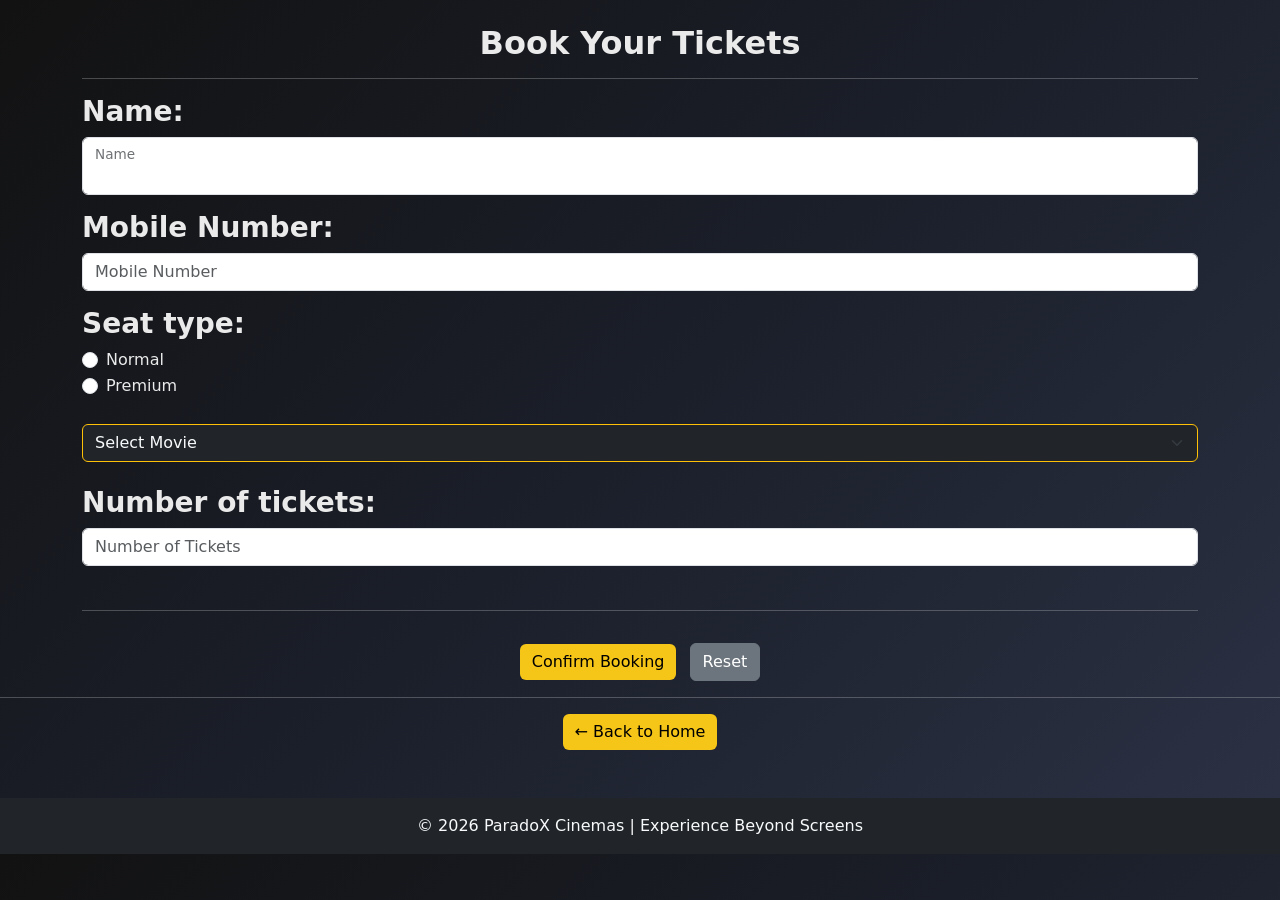
==== booking.html @ 5ec498cf "Add files via upload" ====
<!DOCTYPE html>
<html>
<head>
  <title>Book Tickets</title>
  <link href="https://cdn.jsdelivr.net/npm/bootstrap@5.3.2/dist/css/bootstrap.min.css" rel="stylesheet">
<link rel="stylesheet" href="style.css">

</head>
<body>

<div class="container mt-4">
  <center><h2><b>Book Your Tickets</b></h2></center>
  <hr>

  <form class="needs-validation" novalidate>

    <!-- FLOATING LABEL -->
     <h3><b>Name:</b></h3>
    <div class="form-floating mb-3">
      <input type="text" class="form-control" required>
      <label>Name</label>
    </div>

    <!-- INPUT GROUP -->
     <h3><b>Mobile Number:</b></h3>
    <div class="input-group mb-3">
      
      <input type="number" class="form-control" placeholder="Mobile Number">
    </div>

    <!-- RADIO -->
     <h3><b>Seat type:</b></h3>
    <div class="form-check">
      <input class="form-check-input" type="radio" name="type">
      <label class="form-check-label">Normal</label>
    </div>
    <div class="form-check">
      <input class="form-check-input" type="radio" name="type">
      <label class="form-check-label">Premium</label>
    </div>
   <br>
    <select class="form-select bg-dark text-light border-warning">
  <option selected disabled>Select Movie</option>
  <option>Interstellar</option>
  <option>Inception</option>
  <option>The Dark Knight</option>
</select>
  

 
<br>
    <!-- INPUT GROUP -->
     <h3><b>Number of tickets:</b></h3>
    <div class="input-group mb-1">
      
      <input type="number" class="form-control" placeholder="Number of Tickets">
    </div>





    <br>
    <hr>

<center>
    <button class="btn btn-warning mt-3">Confirm Booking</button>
    <input type="reset" class="btn btn-secondary mt-3 ms-2" value="Reset"> </center>
  </form>
</div>
<hr>
<center>
<a href="index.html" class="btn btn-warning">
  ← Back to Home
</a> </center>
<script src="https://cdn.jsdelivr.net/npm/bootstrap@5.3.2/dist/js/bootstrap.bundle.min.js"></script>

<footer class="text-center mt-5 p-3 bg-dark text-light">
  © 2026 ParadoX Cinemas | Experience Beyond Screens
</footer>

</body>
</html>
---- style.css ----
body {
 background: linear-gradient(135deg, #121212, #1b1f2a, #2c3245);/* deep black */
  color: #eaeaea;              /* soft white text */
}

.navbar {
  background-color: #111111 !important;
}

.navbar-brand {
  color: #f5c518 !important;
  
  font-size: 30px;
  font-weight: 800;
  letter-spacing: 1px;
}   /* golden logo */


.nav-link {
  color: #eaeaea !important;
}

.nav-link:hover {
  color: #f5c518 !important;
}

.card {
  background-color: #1c1c1c;
  border: none;
  color: #ffffff;
}

.card-title {
  color: #ffffff;
}

.btn-warning {
  background-color: #f5c518;
  border: none;
  color: black;
}

.btn-warning:hover {
  background-color: #e0b216;
}

.alert {
  background-color: #f5c518;
  color: black;
}
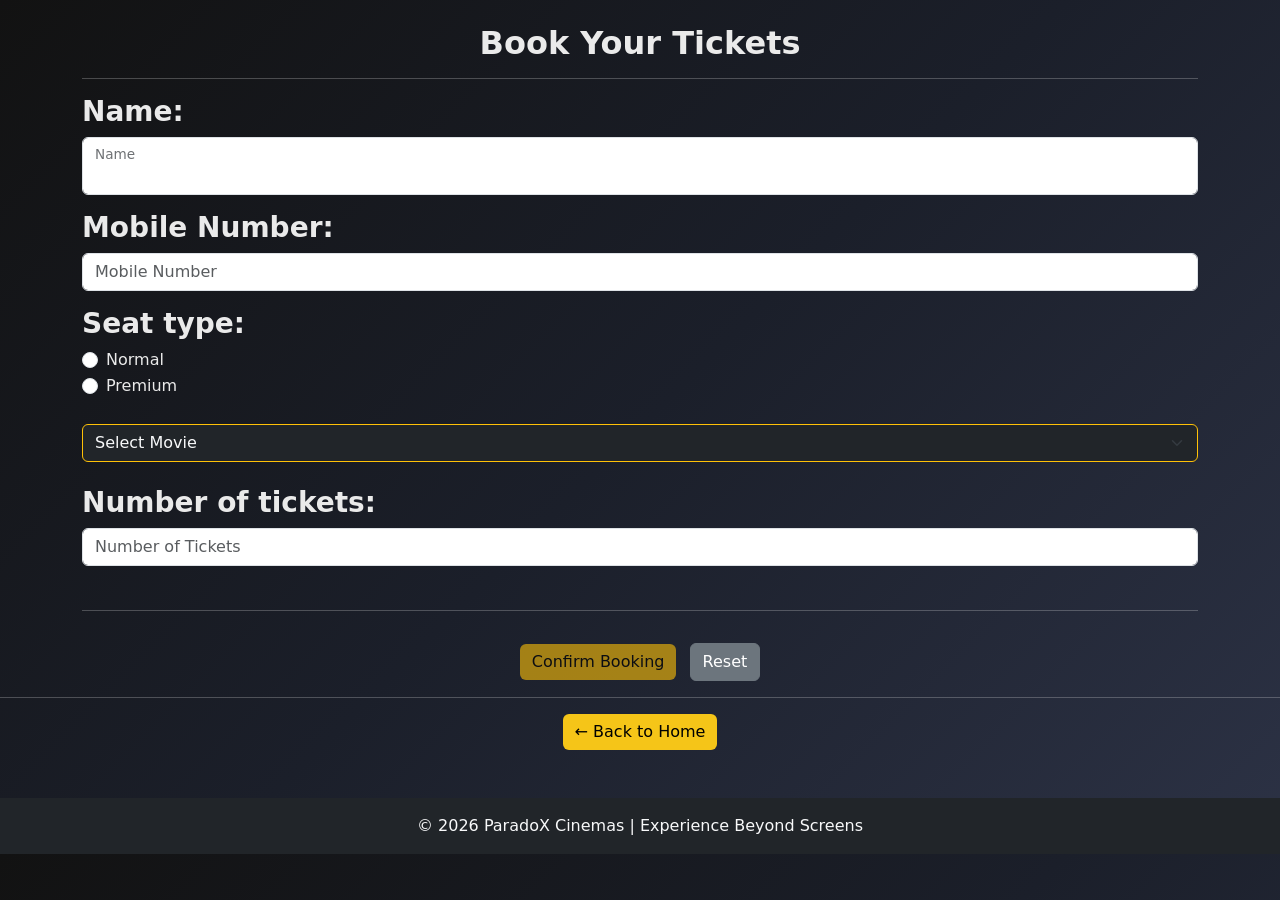
==== commit d3561356: "Implement form validation for booking tickets Added form validation and interactivity for booking ti" ====
--- a/booking.html
+++ b/booking.html
@@ -78,6 +78,101 @@
 <footer class="text-center mt-5 p-3 bg-dark text-light">
   © 2026 ParadoX Cinemas | Experience Beyond Screens
 </footer>
+   
+
+
+
+
+
+<script>
+document.addEventListener("DOMContentLoaded", function () {
+    const form = document.querySelector("form");
+    const submitBtn = document.querySelector(".btn-warning");
+
+    /* Disable button initially */
+    submitBtn.disabled = true;
+    submitBtn.style.opacity = "0.6";
+    submitBtn.style.cursor = "not-allowed";
+
+    function checkFormValidity() {
+        let name = document.querySelector(".form-floating input");
+        let mobile = document.querySelector('input[placeholder="Mobile Number"]');
+        let seatType = document.querySelector('input[name="type"]:checked');
+        let movie = document.querySelector(".form-select");
+        let tickets = document.querySelector('input[placeholder="Number of Tickets"]');
+
+        let mobilePattern = /^[0-9]{10}$/;
+        let valid = true;
+
+        /* Name */
+        if (name.value.trim() === "") {
+            name.setCustomValidity("Please enter your full name");
+            valid = false;
+        } else {
+            name.setCustomValidity("");
+        }
+
+        /* Mobile */
+        if (!mobile.value.match(mobilePattern)) {
+            mobile.setCustomValidity("Please enter a valid 10-digit mobile number");
+            valid = false;
+        } else {
+            mobile.setCustomValidity("");
+        }
+
+        /* Seat Type */
+        if (!seatType) {
+            valid = false;
+        }
+
+        /* Movie */
+        if (movie.value === "Select Movie") {
+            movie.setCustomValidity("Please select a movie");
+            valid = false;
+        } else {
+            movie.setCustomValidity("");
+        }
+
+        /* Tickets */
+        if (tickets.value.trim() === "" || tickets.value <= 0) {
+            tickets.setCustomValidity("Please enter valid number of tickets");
+            valid = false;
+        } else {
+            tickets.setCustomValidity("");
+        }
+
+        /* Enable / Disable Button */
+        if (valid) {
+            submitBtn.disabled = false;
+            submitBtn.style.opacity = "1";
+            submitBtn.style.cursor = "pointer";
+        } else {
+            submitBtn.disabled = true;
+            submitBtn.style.opacity = "0.6";
+            submitBtn.style.cursor = "not-allowed";
+        }
+    }
+
+    /* Live Validation */
+    form.addEventListener("input", checkFormValidity);
+    form.addEventListener("change", checkFormValidity);
+
+    /* Submit Validation */
+    form.addEventListener("submit", function (e) {
+        checkFormValidity();
+
+        if (!form.checkValidity()) {
+            e.preventDefault();
+            form.reportValidity(); /* shows exact field message */
+        } else {
+            alert("Booking Confirmed Successfully!");
+        }
+    });
+});
+</script>
+
+
+
 
 </body>
 </html>
